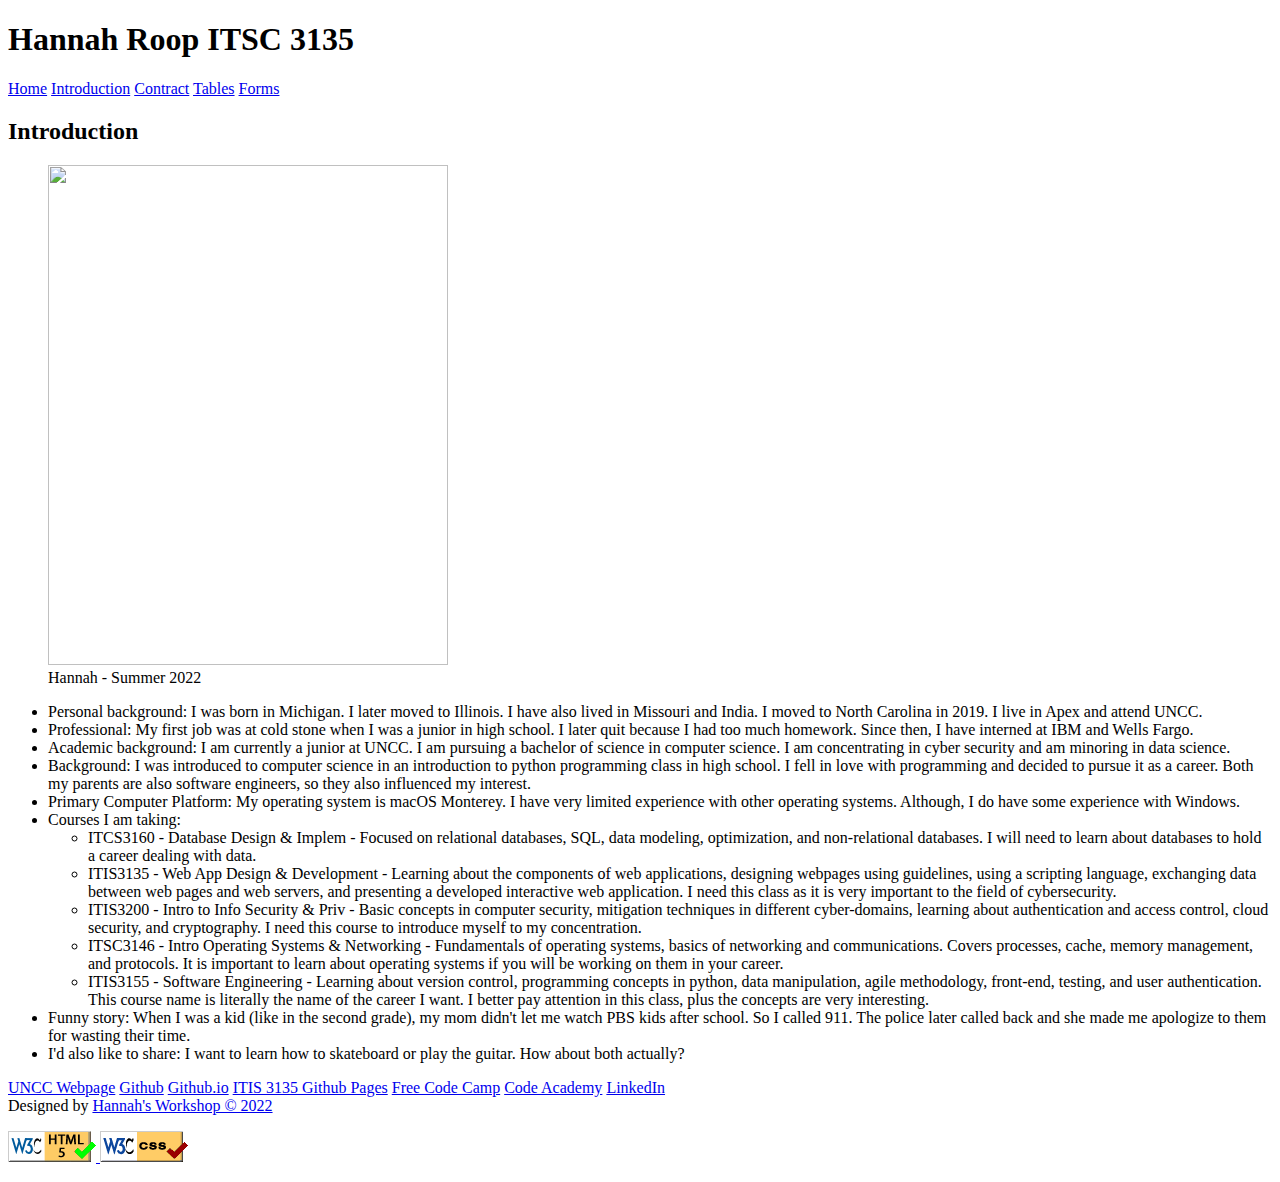
==== public_html/itis3135/introduction.html @ adfe1493 "commiting for safe copy" ====
<!DOCTYPE html>
<html lang="en"> 
<head>
    <meta charset="UTF-8">
    <link href= "styles/default.css" rel="stylesheet" type="text/css">
    <title>Hannah Roop - ITIS3135 Introduction Page</title>

</head>

<body>
    <header>
        <h1>  Hannah Roop ITSC 3135   </h1>
        <nav>
            <a href="./">Home</a> 
            <a href="introduction.html">Introduction</a> 
            <a href="contract.html">Contract</a> 
            <a href="tables.html">Tables</a> 
            <a href="forms.html">Forms</a> 
        </nav>
    </header>

    <main>
        <h2>Introduction</h2>

        <figure>
            <img src="images/pic.jpeg" width="400" height="500" />
            <figcaption>Hannah - Summer 2022 </figcaption>
        </figure>


        <ul>
            <li>Personal background: I was born in Michigan. I later moved to Illinois. I have also lived in Missouri and India. I moved to North Carolina in 2019. I live in Apex and attend UNCC. </li>
            <li>Professional: My first job was at cold stone when I was a junior in high school. I later quit because I had too much homework. Since then, I have interned at IBM and Wells Fargo. </li>
            <li>Academic background: I am currently a junior at UNCC. I am pursuing a bachelor of science in computer science. I am concentrating in cyber security and am minoring in data science. </li>
            <li>Background: I was introduced to computer science in an introduction to python programming class in high school. I fell in love with programming and decided to pursue it as a career. Both my parents are also software engineers, so they also influenced my interest.</li>
            <li>Primary Computer Platform: My operating system is macOS Monterey. I have very limited experience with other operating systems. Although, I do have some experience with Windows. </li>
            <li>Courses I am taking: 
                <ul>
                    <li>ITCS3160 - Database Design & Implem - Focused on relational databases, SQL, data modeling, optimization, and non-relational databases. I will need to learn about databases to hold a career dealing with data. </li>
                    <li>ITIS3135 - Web App Design & Development - Learning about the components of web applications, designing webpages using guidelines, using a scripting language, exchanging data between web pages and web servers, and presenting a developed interactive web application. I need this class as it is very important to the field of cybersecurity. </li>
                    <li>ITIS3200 - Intro to Info Security & Priv - Basic concepts in computer security, mitigation techniques in different cyber-domains, learning about authentication and access control, cloud security, and cryptography. I need this course to introduce myself to my concentration. </li>
                    <li>ITSC3146 - Intro Operating Systems & Networking - Fundamentals of operating systems, basics of networking and communications. Covers processes, cache, memory management, and protocols. It is important to learn about operating systems if you will be working on them in your career. </li>
                    <li>ITIS3155 - Software Engineering - Learning about version control, programming concepts in python, data manipulation, agile methodology, front-end, testing, and user authentication. This course name is literally the name of the career I want. I better pay attention in this class, plus the concepts are very interesting.</li>
                </ul>
            </li>
            <li>Funny story:
                When I was a kid (like in the second grade), my mom didn't let me watch PBS kids after school. So I called 911. The police later called back and she made me apologize to them for wasting their time. </li>
            <li>I'd also like to share:
                I want to learn how to skateboard or play the guitar. How about both actually? </li>
        </ul>

    </main>

    

    <footer>

        <nav>
            <a href="https://webpages.charlotte.edu/hroop2">UNCC Webpage</a> 
            <a href="https://github.com/hroop2/">Github</a> 
            <a href="https://hroop2.github.io/">Github.io</a> 
            <a href="https://hroop2.github.io/itis3135/">ITIS 3135 Github Pages</a> 
            <a href="https://www.freecodecamp.org/hannahroop2">Free Code Camp</a> 
            <a href="https://www.codecademy.com/profiles/hroop22">Code Academy</a> 
            <a href="https://www.linkedin.com/in/hannah-roop/"> LinkedIn</a> 
        </nav>

        Designed by <a href="mybrand.html"> Hannah's Workshop &#169; 2022 </a>


        <p>
            <a href="https://validator.w3.org/check?uri=referer" id="validation_link_html">
                <img src="images/button_validation_html5.png" width="88" height="31" alt="Validate webpage HTML." />
            </a>
            
            <a href="https://jigsaw.w3.org/css-validator/check/referer" id="validation_link_css">
                <img src="images/button_validation_css.png" width="88" height="31" alt="Validate webpage CSS." />
            </a>

        </p>


    </footer>


</body>

</html>
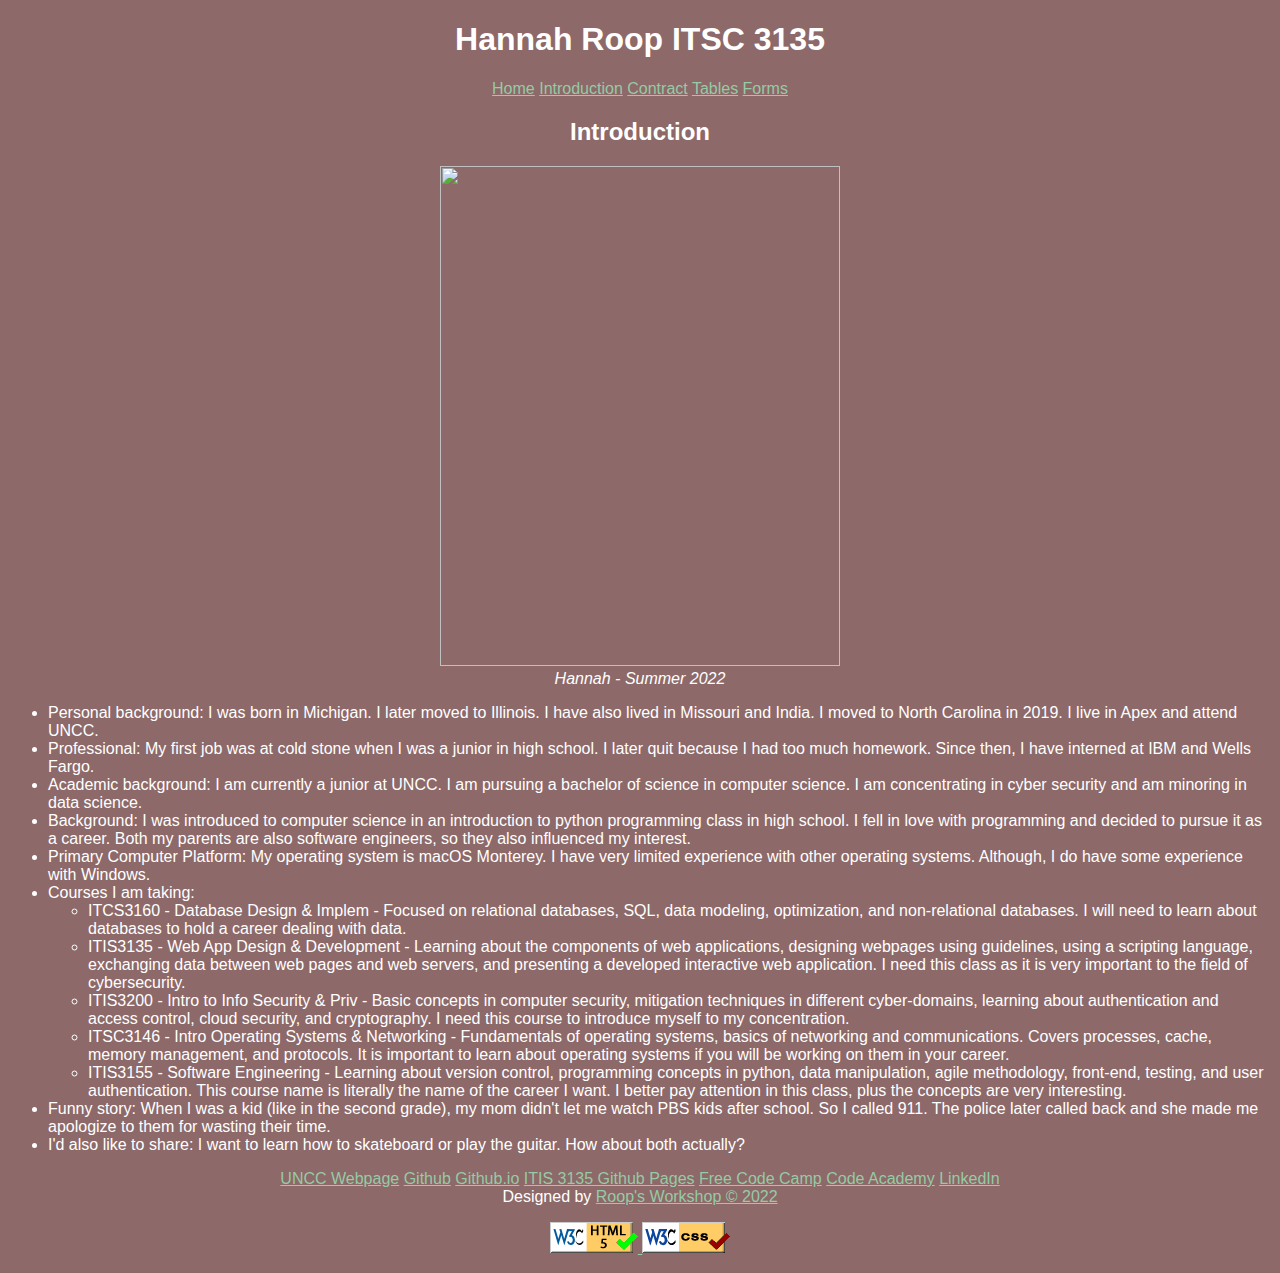
==== commit 3aa35380: "commiting with updated files" ====
--- a/public_html/itis3135/introduction.html
+++ b/public_html/itis3135/introduction.html
@@ -65,7 +65,7 @@
             <a href="https://www.linkedin.com/in/hannah-roop/"> LinkedIn</a> 
         </nav>
 
-        Designed by <a href="mybrand.html"> Hannah's Workshop &#169; 2022 </a>
+        Designed by <a href="mybrand.html"> Roop's Workshop &#169; 2022 </a>
 
 
         <p>
--- a/public_html/itis3135/styles/default.css
+++ b/public_html/itis3135/styles/default.css
@@ -0,0 +1,25 @@
+body{
+    background-color: rgb(141, 105, 105);
+    color: rgb(255, 255, 255);
+    font-family: Arial, Helvetica, sans-serif;
+    text-align: center;
+
+}
+
+a:link {
+    color: rgba(155, 255, 198, 0.657)
+}
+
+a:visited {
+    color: white
+}
+
+figcaption{
+    font-style: italic;
+}
+
+ul{
+    text-align: left;
+}
+
+
